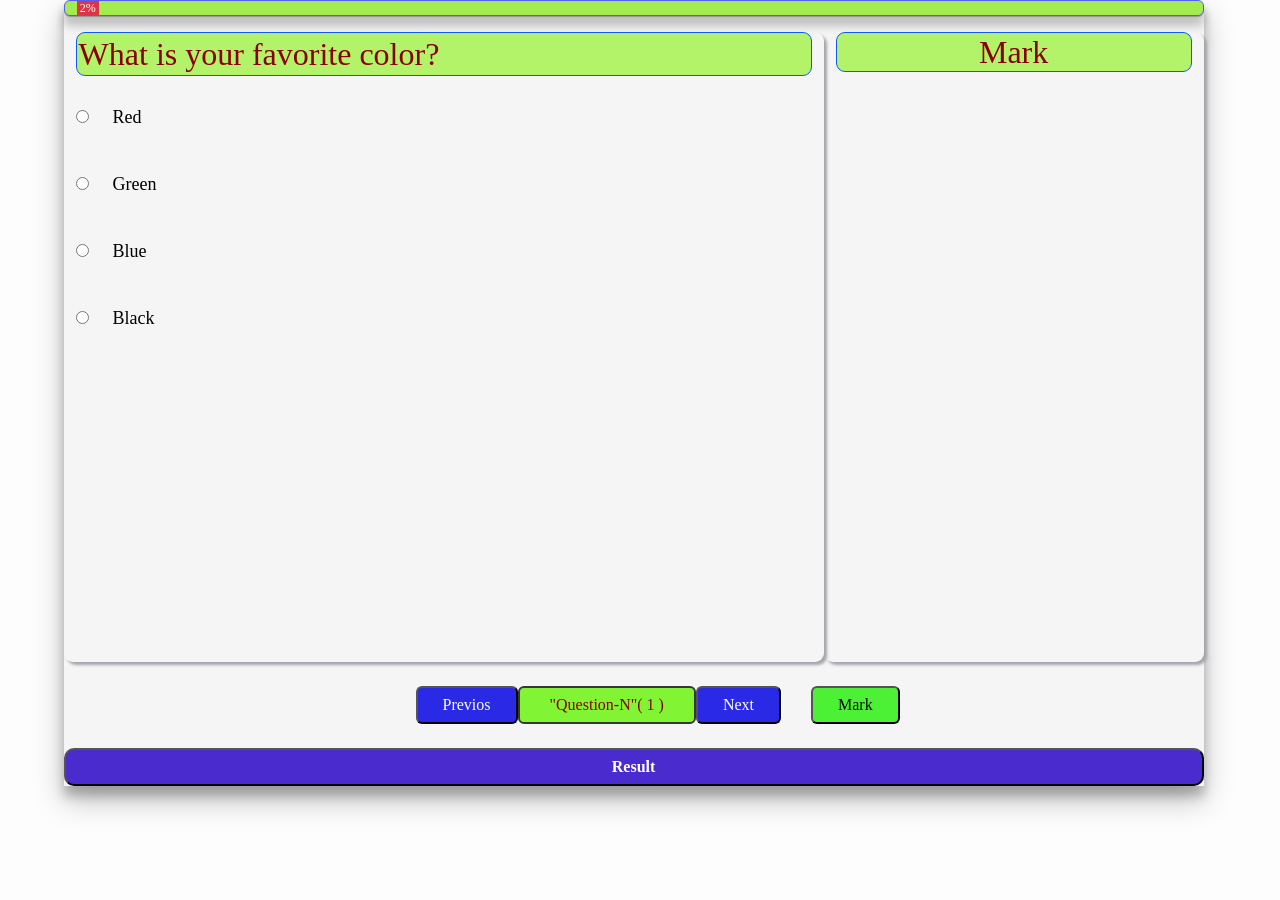
==== exam-page/exam.html @ ca242384 "Examination system" ====
<!DOCTYPE html>
<html lang="en">

<head>
    <meta charset="UTF-8">
    <meta http-equiv="X-UA-Compatible" content="IE=edge">
    <meta name="viewport" content="width=device-width, initial-scale=1.0">
    <title>Exam</title>
    <link rel="stylesheet" href="exam.css">
    <link href="https://cdn.jsdelivr.net/npm/bootstrap@5.1.3/dist/css/bootstrap.min.css" rel="stylesheet"
        integrity="sha384-1BmE4kWBq78iYhFldvKuhfTAU6auU8tT94WrHftjDbrCEXSU1oBoqyl2QvZ6jIW3" crossorigin="anonymous">
    <script src="https://cdn.jsdelivr.net/npm/bootstrap@5.1.3/dist/js/bootstrap.bundle.min.js"
        integrity="sha384-ka7Sk0Gln4gmtz2MlQnikT1wXgYsOg+OMhuP+IlRH9sENBO0LRn5q+8nbTov4+1p"
        crossorigin="anonymous"></script>
    <link rel="stylesheet" href="https://pro.fontawesome.com/releases/v5.10.0/css/all.css"
        integrity="sha384-AYmEC3Yw5cVb3ZcuHtOA93w35dYTsvhLPVnYs9eStHfGJvOvKxVfELGroGkvsg+p" crossorigin="anonymous" />
    <script defer src="exam.js"></script>
</head>

<body style="background-color: #fdfdfd; width: 99vw;">
    <main class="container">

        <div class="row">
            <div style="background-color: rgb(163, 236, 79);" class="progress col-12">
                <div id="progress" class="progress-bar  bg-danger" role="progressbar" style="width: 0" aria-valuenow="0"
                    aria-valuemin="0" aria-valuemax="100"> 00% </div>
            </div>

            <section class="col-8 mt-3 Qustion">
                <h2 id="h22"> xthxhx</h2>
                <div>
                    <input id="l1" onclick="storeAnswer(this.value)" type="radio" name="quest">
                    <label for="l1" id="cho1">gv</label>
                </div>

                <div>
                    <input id="l2" onclick="storeAnswer(this.value)" type="radio" name="quest">
                    <label for="l2" id="cho2">gv</label>
                </div>

                <div>
                    <input id="l3" onclick="storeAnswer(this.value)" type="radio" name="quest">
                    <label for="l3" id="cho3">gv</label>
                </div>

                <div>
                    <input id="l4" onclick="storeAnswer(this.value)" type="radio" name="quest">
                    <label for="l4" id="cho4">gv</label>
                </div>



            </section>
            <div class="col-4 mt-3 marrk">


                <h2 class="h22"> Mark </h2>

            </div>

            <div class="col-12 m-4 pre">
                <button class="rounded Previos"> Previos </button>
                <span class="rounded numb"> 5 </span>
                <button class="rounded next"> Next </button>
                <button class="rounded mark2" style="margin-left: 30px;">Mark </button>
            </div>

            <button class="Result col-12">Result</button>
        </div>
    </main>
</body>

</html>
---- exam-page/exam.css ----
main {
  width: 99vw;
  font-family: "Muli-Regular";
  font-size: 16px;
  /* border: 2px solid rgb(179, 159, 159); */
  background-color: #f5f5f5f8;
  box-shadow: 0 14px 28px rgba(0, 0, 0, 0.25), 0 10px 10px rgba(0, 0, 0, 0.22);
  color: rgb(0, 0, 0);
  /* border-radius: 10px; */
}
.progress {
  border: 1px solid rgb(83, 93, 241);
  box-shadow: 0 1px 1px rgba(0, 0, 0, 0.25), 0 10px 10px rgba(0, 0, 0, 0.22);
}

.Result {
  background-color: #492bce;
  border-radius: 10px;
  padding: 5px;
  font-weight: bolder;
}

.h22 {
  text-align: center;
  background-color: rgb(179, 243, 106);
  border: 1px solid rgb(18, 90, 245);
  border-radius: 9px;
}
#h22 {
  background-color: rgb(179, 243, 106);
  border: 1px solid rgb(18, 90, 245);
  border-radius: 9px;
  padding: 2px;
  color: rgb(138, 0, 0);
}
.Qustion {
  /* border: 1px solid #d956dd; */
  box-shadow: 3px 3px 3px rgb(165, 166, 172);
  height: 70vh;
  border-radius: 9px;
}
.marrk {
  /* border: 2px solid #FFAB76; */
  box-shadow: 3px 3px 3px rgb(165, 166, 172);
  height: 70vh;
  border-radius: 9px;
  color: rgb(138, 0, 0);
}
.pre {
  display: flex;
  width: 80vw;
  margin-right: 100px;
  justify-content: center;
  align-items: center;
}
span {
  border: 2px solid rgb(56, 55, 55);
  padding: 5px 30px;
  color: rgb(138, 0, 0);

  /* padding-left: 16px;
    padding-right: 16px; */
  background-color: rgb(129, 245, 52);
}
button {
  background-color: rgb(42, 42, 230);
  color: white;
  border-radius: 20px;
  padding: 5px 25px;
}
.mark2 {
  background-color: rgb(76, 241, 54);
  color: black;
}
label,
input {
  margin: 20px;
  cursor: pointer;
  font-weight: 500;
  font-size: large;
}
h3:hover {
  width: 86%;
  margin-left: 7%;
  background-color: rgba(29, 4, 173, 0.89);
  color: white;
}
h3 {
  border-radius: 10px;
  background-color: rgba(63, 236, 63, 0.89);
  text-align: center;
  width: 80%;
  margin-left: 10%;
  cursor: pointer;
  border: 1px solid rgb(146, 136, 136);
}
i {
  margin-top: 1%;
}
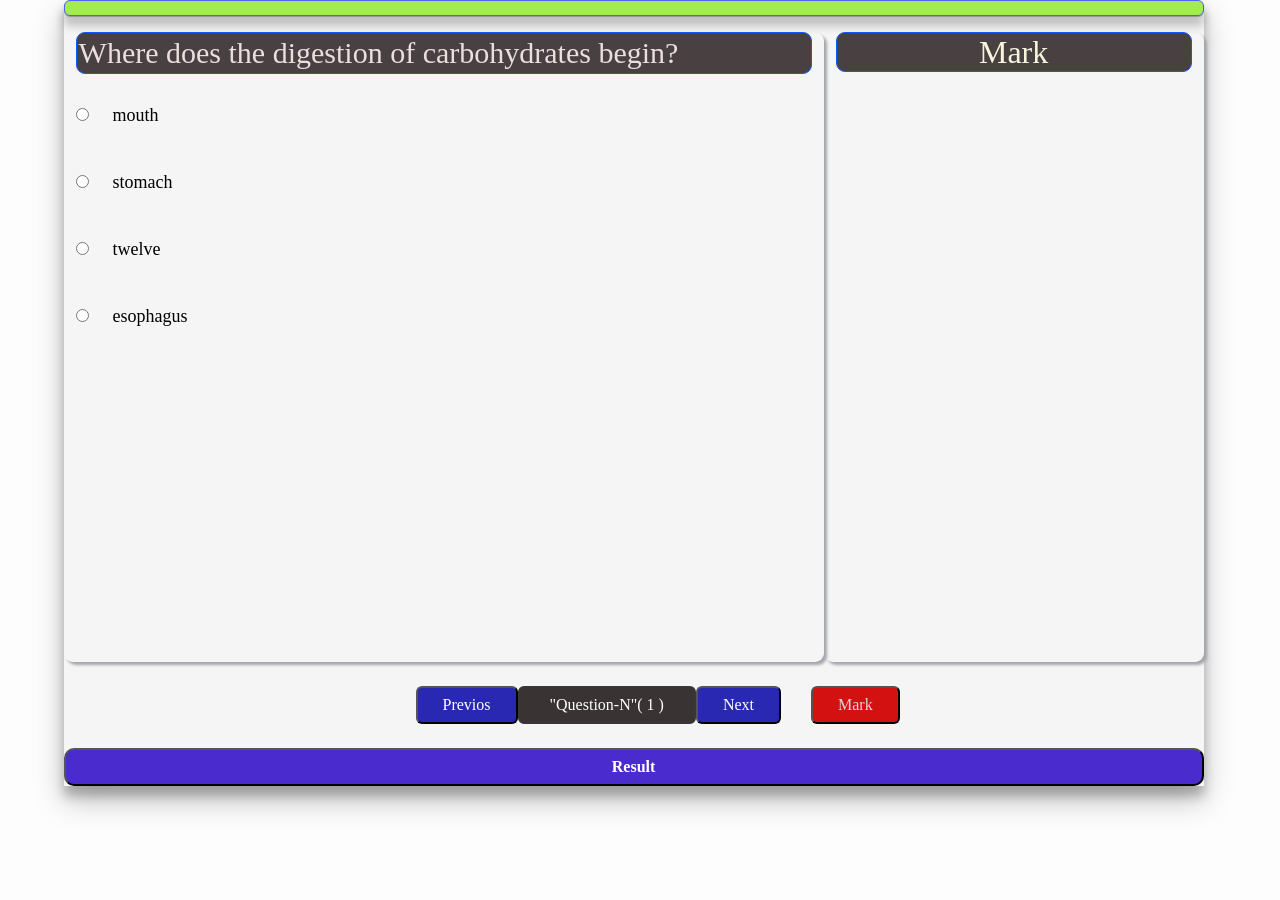
==== commit d26cd13f: "final edit" ====
--- a/exam-page/exam.html
+++ b/exam-page/exam.html
@@ -60,7 +60,7 @@
 
             <div class="col-12 m-4 pre">
                 <button class="rounded Previos"> Previos </button>
-                <span class="rounded numb"> 5 </span>
+                <span style="background-color: rgb(58, 51, 51);" class="rounded numb"> 5 </span>
                 <button class="rounded next"> Next </button>
                 <button class="rounded mark2" style="margin-left: 30px;">Mark </button>
             </div>
--- a/exam-page/exam.css
+++ b/exam-page/exam.css
@@ -22,16 +22,18 @@
 
 .h22 {
   text-align: center;
-  background-color: rgb(179, 243, 106);
+  background-color: rgb(73 65 65);
   border: 1px solid rgb(18, 90, 245);
   border-radius: 9px;
+  color: beige;
 }
 #h22 {
-  background-color: rgb(179, 243, 106);
+  font-size: 30px;
+  background-color: rgb(73 65 65);
   border: 1px solid rgb(18, 90, 245);
   border-radius: 9px;
   padding: 2px;
-  color: rgb(138, 0, 0);
+  color: rgb(235, 222, 222);
 }
 .Qustion {
   /* border: 1px solid #d956dd; */
@@ -56,21 +58,22 @@
 span {
   border: 2px solid rgb(56, 55, 55);
   padding: 5px 30px;
-  color: rgb(138, 0, 0);
+  /* color: rgb(138, 0, 0); */
+  color: rgb(255, 255, 255);
 
   /* padding-left: 16px;
     padding-right: 16px; */
   background-color: rgb(129, 245, 52);
 }
 button {
-  background-color: rgb(42, 42, 230);
+  background-color: rgb(40, 40, 179);
   color: white;
   border-radius: 20px;
   padding: 5px 25px;
 }
 .mark2 {
-  background-color: rgb(76, 241, 54);
-  color: black;
+  background-color: rgb(212, 17, 17);
+  color: rgb(223, 215, 215);
 }
 label,
 input {
@@ -87,9 +90,10 @@
 }
 h3 {
   border-radius: 10px;
-  background-color: rgba(63, 236, 63, 0.89);
+  background-color: rgb(173, 21, 21);
   text-align: center;
   width: 80%;
+  color: rgb(239, 224, 243);
   margin-left: 10%;
   cursor: pointer;
   border: 1px solid rgb(146, 136, 136);
